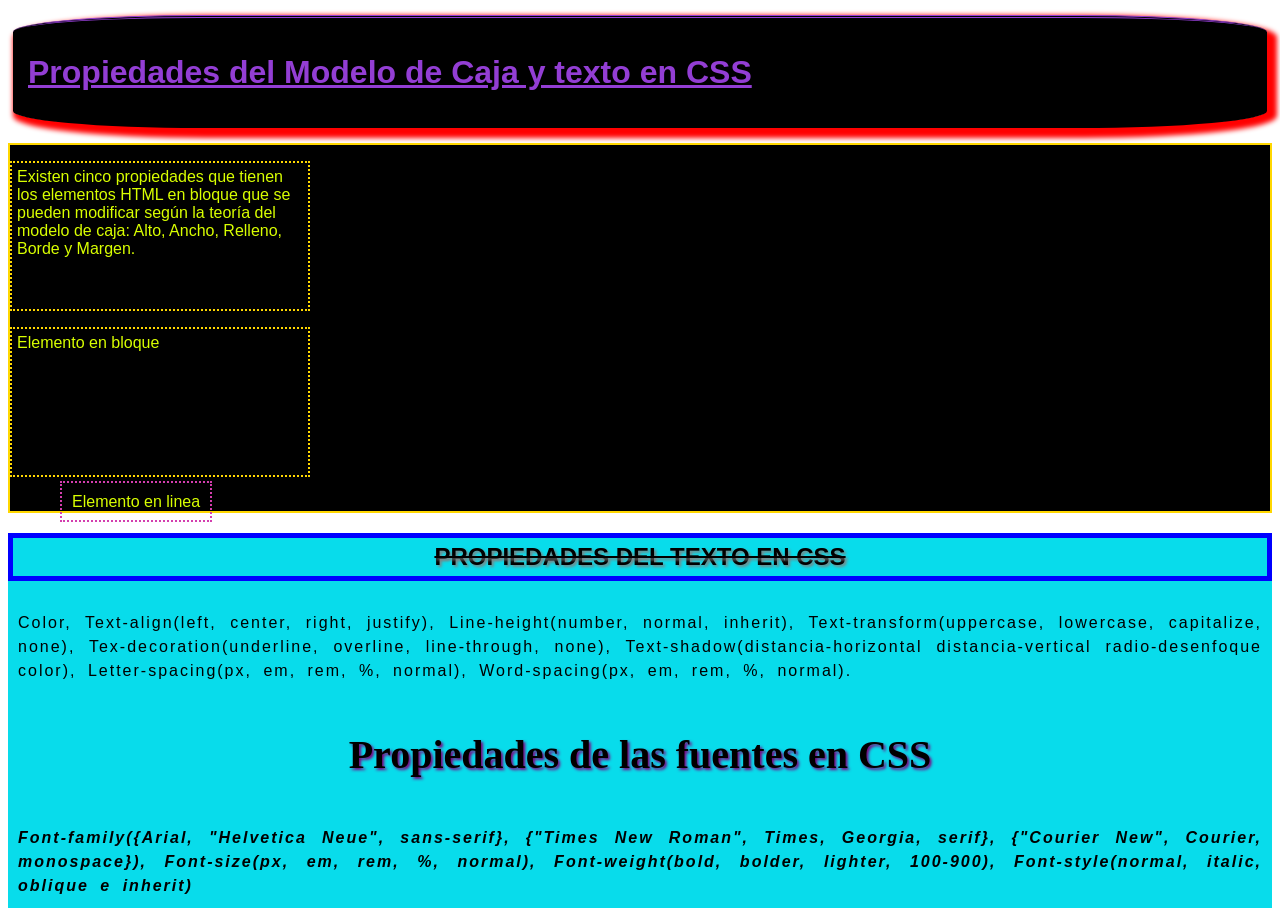
==== Tarea11/index.html @ 8bd4c898 "Subir tareas" ====
<!DOCTYPE html>
<html lang="en">
<head>
    <meta charset="UTF-8">
    <meta name="viewport" content="width=device-width, initial-scale=1.0">
    <meta name="author" content="Manzano Solis Nelli Yareni">
    <title>Ancho, Alto, Relleno, Márgenes y Texto</title>
    <link rel="stylesheet" href="CSS/estilos.css">
    <link rel="stylesheet" href="googlefont">

</head>
<body>
<header id="encabezado">
        <h1>Propiedades del Modelo de Caja y texto en CSS</h1>
    </header>
    <section class="introduccion">
        <p>
            Existen cinco propiedades que tienen los elementos HTML 
            en bloque que se pueden modificar según la teoría del 
            modelo de caja: Alto, Ancho, Relleno, Borde y Margen.
        </p> 
        <p>
            Elemento en bloque
        </p>
        <span>Elemento en linea</span>
    </section>
    <main>
        <section class="texto-fuente">
            <article class="propiedades-texto">
                <h2>Propiedades del texto en CSS</h2>
                <p>
                    Color, Text-align(left, center, right, justify),
                    Line-height(number, normal, inherit), Text-transform(uppercase, lowercase, capitalize, none),
                    Tex-decoration(underline, overline, line-through, none), Text-shadow(distancia-horizontal distancia-vertical radio-desenfoque color),
                    Letter-spacing(px, em, rem, %, normal), Word-spacing(px, em, rem, %, normal).
                </p>
            </article>
            <article class="propiedades-fuentes">
                <h2>Propiedades de las fuentes en CSS</h2>
                <p>
                    <!-- las comillas de Helvetica son por tener un espacio -->
                    Font-family({Arial, "Helvetica Neue", sans-serif},
                    {"Times New Roman", Times, Georgia, serif},
                    {"Courier New", Courier, monospace}), Font-size(px, em, rem, %, normal),
                    Font-weight(bold, bolder, lighter, 100-900),
                    Font-style(normal, italic, oblique e inherit)
                </p>
            </article>
        </section>
    </main>  
</body>
</html>
---- Tarea11/CSS/estilos.css ----
body{
    font-family: Verdana, Geneva, Tahoma, sans-serif;
}
#encabezado{
    background-color: black;
    color: rgb(147, 62, 212);
    /*El relleno o padding: 
    - Espacio entre el contenido del elemento y su borde.
    - Se aplican los valores en sentido horario: top, right, bottom, left.
    1valor:t,r,g,l 2valores:tb,rl 3valores:t,rl,b
    */
    padding:15px;
    /* Margen Es el espacio que hay entre un elemento html y el resto de los elementos html a su alrededor*/
    margin: 15px 5px;
    /* El borde es el contorno visual alrededor de nuestro eloemento HTML (dentro de el podemos encontrar el contenido del elemento y su relleno ) 
    valores (solid, dotted, dash, double, groove, ridge, inset, outset, hidden y none)*/
    border: 15px ridge rgb rgb(0, 255, 200);
    border-top-style: double;
    border-left-color: crimson;
    border-right-color: darkcyan;
    border-bottom-width: 15px;
    border-radius: 15%;
    /*Se puede utilizar para crear efectos de sombra alrededor del borde de un elemento se deben especificar los valores:
    Desplazamiento horizontal, Desplazamiento-vertical, radio de desenfoque , radio de propagacion y color*/
    box-shadow: 5px 5px 5px 5px rgb(255, 0, 0);
}
#encabezado h1{
    text-decoration: underline;
}
.introduccion{
    color:rgb(217, 255, 0);
    border: 2px solid gold;
    background-color: black;
    padding: 5 px;

}
.introduccion p{
    width : 300px;
    height : 150px;
    padding: 5px;
    border: 2px dotted gold;
    box-sizing: border-box;

}
.introduccion span{
    width: 300px;
    height: 200px;
    border: 2px dotted rgb(212, 62, 174);
    padding: 10px;
    margin: 50px;
}
.texto-fuente{
    background-color: rgb(8, 220, 235);
    color: 2px solid blue;
}
.propiedades-texto h2{
    border: 5px solid blue;
    padding: 5px;
    text-align:center;
    text-transform: uppercase;
    text-decoration: line-through;
    text-shadow: 2px 2px 3px gray;
}
.propiedades-texto p{
    padding: 10px;
    text-align: justify;
    line-height: 1.5;
    letter-spacing: 2px;
    word-spacing: 5px;
}
.propiedades-fuentes h2{
    padding: 5px;
    text-align: center;
    text-shadow: 2px 2px 3px purple;
    font-family: 'Times New Roman', Times, serif;
    font-size: 40px;
    font-family: nombredefuenteexterna;
}
.propiedades-fuentes p{
    padding: 10px;
    text-align: justify;
    line-height: 1.5;
    letter-spacing: 2px;
    word-spacing: 5px;
    font-weight: bolder;
    font-style: oblique;
}
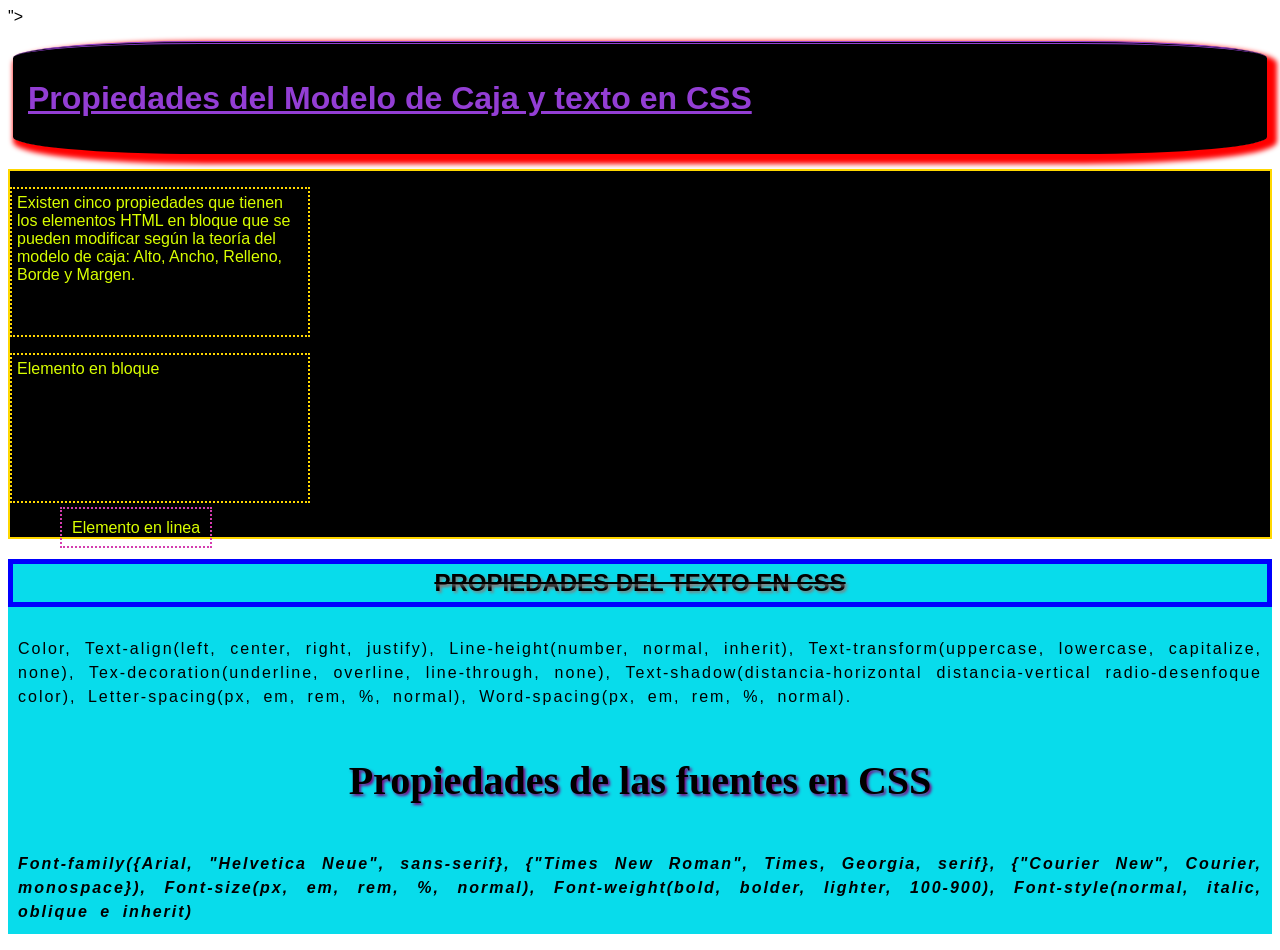
==== commit be29bcb9: "Tarea11" ====
--- a/Tarea11/index.html
+++ b/Tarea11/index.html
@@ -6,7 +6,7 @@
     <meta name="author" content="Manzano Solis Nelli Yareni">
     <title>Ancho, Alto, Relleno, Márgenes y Texto</title>
     <link rel="stylesheet" href="CSS/estilos.css">
-    <link rel="stylesheet" href="googlefont">
+    <link href="https://fonts.googleapis.com/css2?family=DynaPuff:wght@400..700&display=swap" rel="stylesheet">">
 
 </head>
 <body>
--- a/Tarea11/CSS/estilos.css
+++ b/Tarea11/CSS/estilos.css
@@ -74,7 +74,7 @@
     text-shadow: 2px 2px 3px purple;
     font-family: 'Times New Roman', Times, serif;
     font-size: 40px;
-    font-family: nombredefuenteexterna;
+    font-family: DynaPuffs;
 }
 .propiedades-fuentes p{
     padding: 10px;
